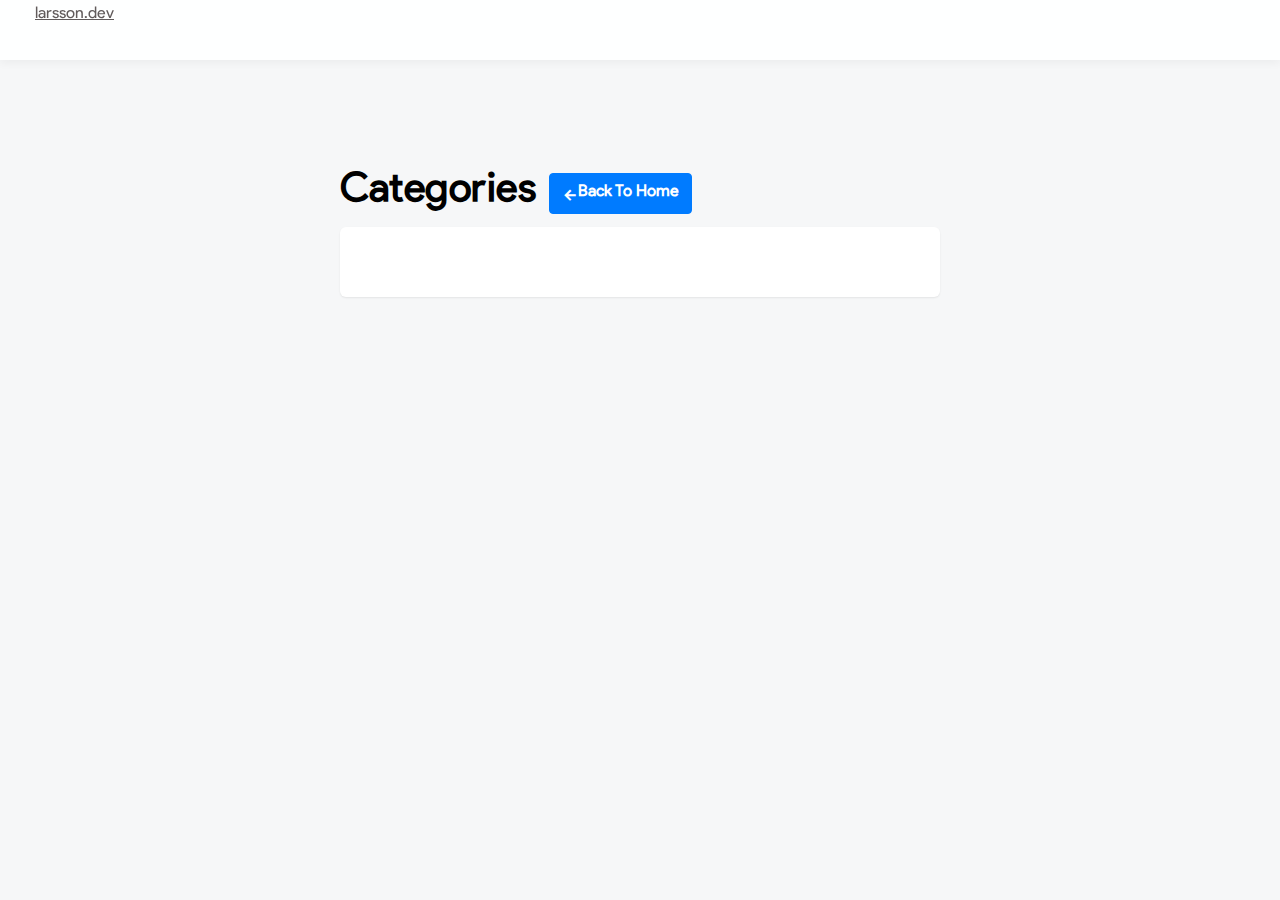
==== categories/index.html @ ea6aa7fe "hugo site" ====
<!doctype html><html lang=en-us><head><meta charset=utf-8><meta http-equiv=x-ua-compatible content="ie=edge"><meta name=generator content="Hugo 0.71.1"><meta name=viewport content="width=device-width,initial-scale=1"><meta name=format-detection content="telephone=no, date=no, address=no, email=no"><meta http-equiv=cache-control content="no-transform"><meta http-equiv=cache-control content="no-siteapp"><link rel=stylesheet href=/css/bootstrap.min.css><link rel=stylesheet href=/css/remixicon/remixicon.css><link rel=stylesheet href=/css/tony.min.fb868585c3c6c40d9bad8b2f84de9943de8b6e93a59c8842107174e393559d57.css integrity="sha256-+4aFhcPGxA2brYsvhN6ZQ96LbpOlnIhCEHF045NVnVc="><link rel="shortcut icon" href=/images/avatar.png type=image/x-icon><title>Categories</title><meta name=author content><meta name=description content="notes to come back to when I've forgotten them"><link rel=canonical href=https://mm.larsson.dev/categories/><link href=/css/hljs.min.css rel=stylesheet><script src=/js/highlight.min.js></script><script>hljs.initHighlightingOnLoad();</script></head><header id=header-div class=tony-header-fixed><div class=header-div1><a href=https://mm.larsson.dev/ style=display:inline-block>larsson.dev</a></div><div class=header-div2></div></header><body><main id=main><div id=post-container><div class="grid grid-centered" style="max-width:660px;padding:0 20px;margin-top:80px"><div id=grid-cell class=grid-cell><div id=header_info class=index-top><nav class="header-nav reveal"><div class=cate-nav><div><a href=/ title=TonyHe class=header-logo style=text-decoration:none>Categories</a></div><div><a href=/ class=nuxt-link-active><button type=button class="btn cate-back btn-primary">
<i class=ri-arrow-left-line></i>Back To Home</button></a></div></div></nav></div><ul class=article-list><li class="article-list-item reveal index-post-list archive"><div id=load><div class=article-content style=padding-top:10px></div></div></li></ul></div></div></div><script src=/js/jquery.min.js></script><script src=/js/tony.min.21fb28b08edccb7a220a2a53f8fa67ba2f62588d04437e5a3998769b79537006.js integrity="sha256-IfsosI7cy3oiCipT+Ppnui9iWI0EQ35aOZh2m3lTcAY="></script><script src=/js/medium-zoom.min.js></script><script>mediumZoom(document.querySelectorAll('div.article-content img'),{background:'#fff'});</script></main></body><div><div class="footer reveal"><p></p></div></div><script src=/js/jquery.min.js></script><script src=/js/tony.min.21fb28b08edccb7a220a2a53f8fa67ba2f62588d04437e5a3998769b79537006.js integrity="sha256-IfsosI7cy3oiCipT+Ppnui9iWI0EQ35aOZh2m3lTcAY="></script><script src=/js/medium-zoom.min.js></script><script>mediumZoom(document.querySelectorAll('div.article-content img'),{background:'#fff'});</script></html>
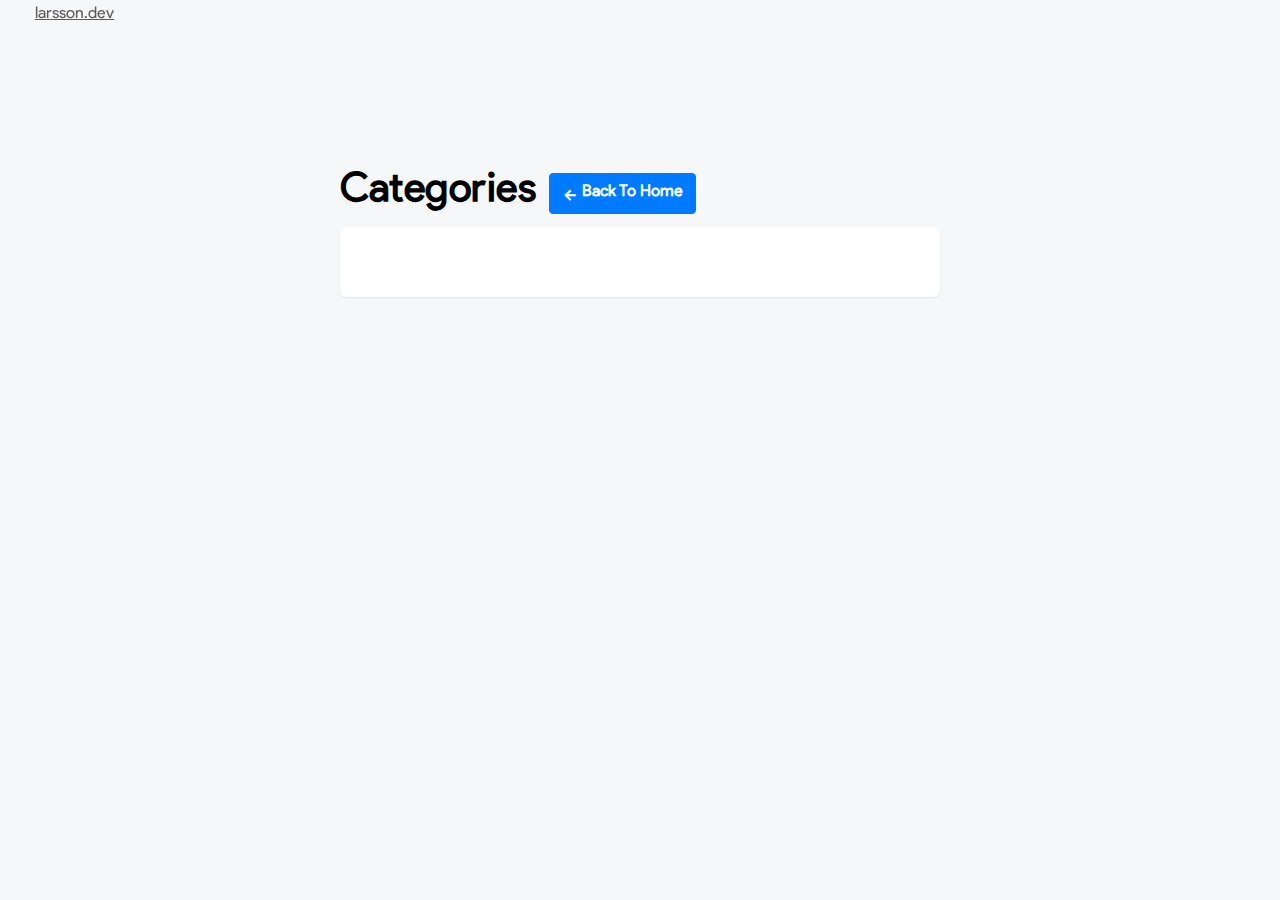
==== commit b97c4e90: "Fix typo" ====
--- a/categories/index.html
+++ b/categories/index.html
@@ -1,2 +1,116 @@
-<!doctype html><html lang=en-us><head><meta charset=utf-8><meta http-equiv=x-ua-compatible content="ie=edge"><meta name=generator content="Hugo 0.71.1"><meta name=viewport content="width=device-width,initial-scale=1"><meta name=format-detection content="telephone=no, date=no, address=no, email=no"><meta http-equiv=cache-control content="no-transform"><meta http-equiv=cache-control content="no-siteapp"><link rel=stylesheet href=/css/bootstrap.min.css><link rel=stylesheet href=/css/remixicon/remixicon.css><link rel=stylesheet href=/css/tony.min.fb868585c3c6c40d9bad8b2f84de9943de8b6e93a59c8842107174e393559d57.css integrity="sha256-+4aFhcPGxA2brYsvhN6ZQ96LbpOlnIhCEHF045NVnVc="><link rel="shortcut icon" href=/images/avatar.png type=image/x-icon><title>Categories</title><meta name=author content><meta name=description content="notes to come back to when I've forgotten them"><link rel=canonical href=https://mm.larsson.dev/categories/><link href=/css/hljs.min.css rel=stylesheet><script src=/js/highlight.min.js></script><script>hljs.initHighlightingOnLoad();</script></head><header id=header-div class=tony-header-fixed><div class=header-div1><a href=https://mm.larsson.dev/ style=display:inline-block>larsson.dev</a></div><div class=header-div2></div></header><body><main id=main><div id=post-container><div class="grid grid-centered" style="max-width:660px;padding:0 20px;margin-top:80px"><div id=grid-cell class=grid-cell><div id=header_info class=index-top><nav class="header-nav reveal"><div class=cate-nav><div><a href=/ title=TonyHe class=header-logo style=text-decoration:none>Categories</a></div><div><a href=/ class=nuxt-link-active><button type=button class="btn cate-back btn-primary">
-<i class=ri-arrow-left-line></i>Back To Home</button></a></div></div></nav></div><ul class=article-list><li class="article-list-item reveal index-post-list archive"><div id=load><div class=article-content style=padding-top:10px></div></div></li></ul></div></div></div><script src=/js/jquery.min.js></script><script src=/js/tony.min.21fb28b08edccb7a220a2a53f8fa67ba2f62588d04437e5a3998769b79537006.js integrity="sha256-IfsosI7cy3oiCipT+Ppnui9iWI0EQ35aOZh2m3lTcAY="></script><script src=/js/medium-zoom.min.js></script><script>mediumZoom(document.querySelectorAll('div.article-content img'),{background:'#fff'});</script></main></body><div><div class="footer reveal"><p></p></div></div><script src=/js/jquery.min.js></script><script src=/js/tony.min.21fb28b08edccb7a220a2a53f8fa67ba2f62588d04437e5a3998769b79537006.js integrity="sha256-IfsosI7cy3oiCipT+Ppnui9iWI0EQ35aOZh2m3lTcAY="></script><script src=/js/medium-zoom.min.js></script><script>mediumZoom(document.querySelectorAll('div.article-content img'),{background:'#fff'});</script></html>+<!DOCTYPE html>
+<html lang="en-us">
+    <head>
+    <meta charset="UTF-8">
+
+    <meta http-equiv="X-UA-Compatible" content="ie=edge">
+
+    <meta name="generator" content="Hugo 0.71.1" />
+
+    
+    <meta name="viewport" content="width=device-width, initial-scale=1.0" />
+    
+    <meta name="format-detection" content="telephone=no, date=no, address=no, email=no" />
+    
+    <meta http-equiv="Cache-Control" content="no-transform" />
+    
+    <meta http-equiv="Cache-Control" content="no-siteapp" />
+
+    <link rel="stylesheet" href="/css/bootstrap.min.css">
+<link rel="stylesheet" href="/css/remixicon/remixicon.css"><link rel="stylesheet" href="/css/tony.min.fb868585c3c6c40d9bad8b2f84de9943de8b6e93a59c8842107174e393559d57.css" integrity="sha256-+4aFhcPGxA2brYsvhN6ZQ96LbpOlnIhCEHF045NVnVc="/>
+
+    <link rel="shortcut icon" href="/images/avatar.png" type="image/x-icon" />
+    <title>Categories</title>
+
+    <meta name="author" content="" /><meta name="description" content="notes to come back to when I&#39;ve forgotten them" />
+
+    
+    <link rel="canonical" href="https://larsson.dev/categories/" />
+
+    <link href="/css/hljs.min.css" rel="stylesheet">
+<script src="/js/highlight.min.js"></script>
+<script>hljs.initHighlightingOnLoad();</script>
+</head>
+
+    <header id="header-div" class="tony-header-fixed">
+
+    <div class="header-div1">
+        <a href="https://larsson.dev/" style="display:inline-block;">
+            larsson.dev
+        </a>
+    </div>
+    <div class="header-div2">
+    
+</div>
+</header>
+    <body>
+        
+    <main id="main">
+    <div id="post-container">
+        <div class="grid grid-centered" style="max-width: 660px; padding: 0px 20px; margin-top: 80px;">
+            <div id="grid-cell" class="grid-cell">
+                <div id="header_info" class="index-top">
+    <nav class="header-nav reveal">
+        <div class="cate-nav">
+            <div>
+                <a href="/" title="TonyHe" class="header-logo" style="text-decoration: none;">Categories</a>
+            </div>
+            <div>
+                <a href="/" class="nuxt-link-active">
+                    <button type="button" class="btn cate-back btn-primary">
+                        <i class="ri-arrow-left-line"></i>
+                        Back To Home
+                    </button>
+                </a>
+            </div>
+        </div>
+    </nav>
+    
+</div>
+                <ul class="article-list">
+                    <li class="article-list-item reveal index-post-list archive">
+                        <div id="load">
+                            <div class="article-content" style="padding-top: 10px">
+                                
+                                
+                            </div>
+                        </div>
+                    </li>
+                </ul>
+            </div>
+        </div>
+    </div>
+    <script src="/js/jquery.min.js"></script><script src="/js/tony.min.21fb28b08edccb7a220a2a53f8fa67ba2f62588d04437e5a3998769b79537006.js" integrity="sha256-IfsosI7cy3oiCipT+Ppnui9iWI0EQ35aOZh2m3lTcAY="></script><script src="/js/medium-zoom.min.js"></script>
+<script>
+	mediumZoom(document.querySelectorAll('div.article-content img'), {
+        background: '#fff'
+    });
+</script>
+
+
+
+
+</main>
+
+    </body>
+    <div>
+    <div class="footer reveal">
+        
+        <p>
+            
+        </p>
+    </div>
+</div>
+
+
+    <script src="/js/jquery.min.js"></script><script src="/js/tony.min.21fb28b08edccb7a220a2a53f8fa67ba2f62588d04437e5a3998769b79537006.js" integrity="sha256-IfsosI7cy3oiCipT+Ppnui9iWI0EQ35aOZh2m3lTcAY="></script><script src="/js/medium-zoom.min.js"></script>
+<script>
+	mediumZoom(document.querySelectorAll('div.article-content img'), {
+        background: '#fff'
+    });
+</script>
+
+
+
+
+</html>--- a/css/tony.min.fb868585c3c6c40d9bad8b2f84de9943de8b6e93a59c8842107174e393559d57.css
+++ b/css/tony.min.fb868585c3c6c40d9bad8b2f84de9943de8b6e93a59c8842107174e393559d57.css
@@ -0,0 +1 @@
+@font-face{font-family:Product Sans;src:url(/fonts/productsans.ttf);font-display:swap}.gray-mode{-webkit-filter:grayscale(1);filter:grayscale(1)}.gray-for-heroes{border-radius:4px;background:#f7f8f9;padding:1px 10px;color:#999 !important;font-size:13px !important;letter-spacing:.5px;cursor:pointer}.gray-for-heroes:hover{background:#f1f2f3}html{font-family:Product Sans !important;line-height:1.15;-ms-text-size-adjust:100%;-webkit-text-size-adjust:100%;-ms-overflow-style:none;overflow:-moz-scrollbars-none;transition:all .2s}@media (prefers-color-scheme: dark){html{background:#1c1f2b !important;color:#bdcadb !important}}@media (prefers-color-scheme: light){html{background-color:#f6f7f8 !important;background:#f6f7f8 !important}}@media (prefers-color-scheme: no-preference){html{background-color:#f6f7f8 !important;background:#f6f7f8 !important}}html::-webkit-scrollbar{width:11px;height:11px;background-color:#f6f7f8}html::-webkit-scrollbar-track{border-radius:10px;background-color:#f6f7f8}html::-webkit-scrollbar-thumb{border-radius:10px;background-color:#d9d9d9}html::-webkit-scrollbar-thumb:hover{background-color:#c9c9c9}body{margin:0}@media (prefers-color-scheme: dark){body{background:#1c1f2b !important;background-color:#1c1f2b !important;color:#bdcadb !important}}@media (prefers-color-scheme: light){body{background-color:#f6f7f8 !important}}@media (prefers-color-scheme: no-preference){body{background-color:#f6f7f8 !important}}article,aside,footer,header,nav,section{display:block}h1{font-size:2em;margin:.67em 0}figcaption,figure,main{display:block}figure{margin:1em 40px}hr{box-sizing:content-box;height:0;overflow:visible}pre{font-family:Product Sans,monospace,monospace;font-size:1em}a{background-color:transparent;-webkit-text-decoration-skip:objects}a:active,a:hover{outline-width:0}abbr[title]{border-bottom:none;text-decoration:underline;-webkit-text-decoration:underline dotted;text-decoration:underline dotted}b,strong{font-weight:inherit;font-weight:bolder}code,kbd,samp{font-family:Product Sans,monospace,monospace;font-size:1em}dfn{font-style:italic}mark{background-color:#ff0;color:#000}small{font-size:80%}sub,sup{font-size:75%;line-height:0;position:relative;vertical-align:baseline}sub{bottom:-.25em}sup{top:-.5em}audio,video{display:inline-block}audio:not([controls]){display:none;height:0}img{border-style:none}svg:not(:root){overflow:hidden}button,input,optgroup,select,textarea{font-family:Product Sans,sans-serif;font-size:100%;line-height:1.15;margin:0}button,input{overflow:visible}button,select{text-transform:none}[type=reset],[type=submit],button,html[type=button]{-webkit-appearance:button}[type=button]::-moz-focus-inner,[type=reset]::-moz-focus-inner,[type=submit]::-moz-focus-inner,button::-moz-focus-inner{border-style:none;padding:0}[type=button]:-moz-focusring,[type=reset]:-moz-focusring,[type=submit]:-moz-focusring,button:-moz-focusring{outline:1px dotted ButtonText}fieldset{border:1px solid silver;margin:0 2px;padding:.35em .625em .75em}legend{box-sizing:border-box;color:inherit;display:table;max-width:100%;padding:0;white-space:normal}progress{display:inline-block;vertical-align:baseline}textarea{overflow:auto}[type=checkbox],[type=radio]{box-sizing:border-box;padding:0}[type=number]::-webkit-inner-spin-button,[type=number]::-webkit-outer-spin-button{height:auto}[type=search]{-webkit-appearance:textfield;outline-offset:-2px}[type=search]::-webkit-search-cancel-button,[type=search]::-webkit-search-decoration{-webkit-appearance:none}::-webkit-file-upload-button{-webkit-appearance:button;font:inherit}details,menu{display:block}summary{display:list-item}canvas{display:inline-block}[hidden],template{display:none}@-webkit-keyframes fluidboxLoading{0%{transform:translate(-50%, -50%) rotateX(0) rotateY(0)}50%{transform:translate(-50%, -50%) rotateX(-180deg) rotateY(0)}to{transform:translate(-50%, -50%) rotateX(-180deg) rotateY(-180deg)}}@keyframes fluidboxLoading{0%{transform:translate(-50%, -50%) rotateX(0) rotateY(0)}50%{transform:translate(-50%, -50%) rotateX(-180deg) rotateY(0)}to{transform:translate(-50%, -50%) rotateX(-180deg) rotateY(-180deg)}}.fluidbox{outline:none}.fluidbox__overlay{background-color:rgba(255,255,255,0.85);cursor:pointer;cursor:zoom-out;opacity:0;pointer-events:none;position:fixed;top:-100%;left:0;bottom:-100%;right:0;transition:all .5s ease-in-out}.fluidbox--opened .fluidbox__overlay{pointer-events:auto}.fluidbox__wrap{background-position:50%;background-size:cover;margin:0 auto;position:relative;transition:all .5s ease-in-out}.fluidbox--closed .fluidbox__thumb,.fluidbox__thumb{transition:opacity 0s ease-in-out 0s}.fluidbox__ghost{background-size:100% 100%;background-position:50%;background-repeat:no-repeat;position:absolute;transition:opacity 0s 0s,transform .5s 0s}.fluidbox--opened .fluidbox__ghost{cursor:pointer;cursor:zoom-out}.fluidbox--closed .fluidbox__ghost{transition:opacity 0s .5s,transform .5s 0s}.fluidbox__loader{opacity:0;perspective:200px;pointer-events:none;position:absolute;top:0;left:0;bottom:0;right:0}.fluidbox__loader:before{background-color:rgba(255,255,255,0.85);content:"";transform-style:preserve-3d;position:absolute;top:50%;left:50%;width:20%;padding-bottom:20%;transform:translate(-50%, -50%);transition-property:transform;transition-duration:.5s;transition-delay:0s}.fluidbox--loading .fluidbox__loader{opacity:1;transition:opacity .5s ease-in-out .5s}.fluidbox--loading .fluidbox__loader:before{-webkit-animation:fluidboxLoading 1s ease-in-out 0s infinite forwards;animation:fluidboxLoading 1s ease-in-out 0s infinite forwards}*,:after,:before{box-sizing:border-box}html{font-size:16px}body{margin:0 auto;font-family:Product Sans,Hiragino Sans GB,Hiragino Sans GB W3,Microsoft YaHei,WenQuanYi Micro Hei,sans-serif !important;-webkit-font-smoothing:antialiased;line-height:1.8;color:#615b5b;background:#fff}body,p{font-weight:400}p{margin:0;transition:all .2s}b,strong{font-weight:700 !important}h1,h2,h3,h4,h5,h6{margin:0;line-height:1.5;font-family:Product Sans !important;font-weight:600 !important;letter-spacing:.5px}h1{font-size:40px;letter-spacing:-.03em;color:#121111}h1,h2{font-weight:400}h2{font-size:24px}h3{font-size:20.8px}h3,h4{font-weight:500}h4{font-size:17.6px}h5{font-size:18.72px;font-weight:500}h6{font-size:16px}@media (max-width: 767px){h1{font-size:24px}h2{font-size:21.6px}h3{font-size:20px}}a{color:#615b5b;text-decoration:underline;transition:color .2s linear}a:active,a:focus,a:hover{color:#393636}a:focus{outline:none}ol,ul{padding-left:40px;margin:0}abbr{cursor:help;border-bottom:1px dotted #ebeaea}blockquote{border-left:3px solid rgba(0,0,0,0.8);font-weight:400;letter-spacing:.01rem;padding-left:20px}blockquote p{color:#777 !important}.article-content hr{max-width:100%;height:50px !important;background:url(/images/hr.gif) 100% no-repeat;border:none !important;margin-top:10px !important;margin-bottom:10px !important}img{display:block;width:100%;height:auto;margin:0}::-moz-selection{background-color:#121111}::selection{background-color:#121111}.footer{width:100%;text-align:center;margin-bottom:80px}.footer p{font-size:15px;margin:0;color:#ada8a8}.footer a{text-decoration:none}.grid{display:block;margin:0 -20px;font-size:0}.grid,.grid-cell{padding:0;text-align:left}.grid-cell{display:inline-block;width:100%;margin:0;font-size:16px;vertical-align:top}.grid-cell.with-1col{width:8.33333%}.grid-cell.with-2col{width:16.66667%}.grid-cell.with-3col{width:25%}.grid-cell.with-4col{width:33.33333%}.grid-cell.with-5col{width:41.66667%}.grid-cell.with-6col{width:50%}.grid-cell.with-7col{width:58.33333%}.grid-cell.with-8col{width:66.66667%}.grid-cell.with-9col{width:75%}.grid-cell.with-10col{width:83.33333%}.grid-cell.with-11col{width:91.66667%}.grid-cell.with-1off{margin-left:8.33333%}.grid-cell.with-2off{margin-left:16.66667%}.grid-cell.with-3off{margin-left:25%}.grid-cell.with-4off{margin-left:33.33333%}.grid-cell.with-5off{margin-left:41.66667%}.grid-cell.with-6off{margin-left:50%}.grid-cell.with-7off{margin-left:58.33333%}.grid-cell.with-8off{margin-left:66.66667%}.grid-cell.with-9off{margin-left:75%}.grid-cell.with-10off{margin-left:83.33333%}.grid-cell.with-11off{margin-left:91.66667%}.grid-cell.is-centered{text-align:center}.grid-cell.is-right{text-align:right}.grid-cell.is-top{vertical-align:top}.grid-cell.is-middle{vertical-align:middle}.grid-cell.is-bottom{vertical-align:bottom}.grid-centered{max-width:1024px;margin-right:auto;margin-left:auto;margin-top:50px;width:100%}@media (max-width: 767px){.single-h2{font-size:23px}.article-list-footer a,.article-list-footer span{font-size:13px !important}.article-list-type1{font-size:12px !important;border-radius:4px !important;padding:5.5px 11px 5.5px 12px !important}.list-show-div{white-space:nowrap;margin-bottom:0 !important}.article-status{font-size:17px !important;line-height:1.3 !important;font-weight:400 !important}.img-cate{font-size:12px !important;border-radius:4px !important;padding:5.5px 11px 5.5px 12px !important}.donate-switch{display:none}.grid-cell.with-1col{width:100%}.grid-cell.with-1off{margin-left:0}.grid-cell.with-2col{width:100%}.grid-cell.with-2off{margin-left:0}.grid-cell.with-3col{width:100%}.grid-cell.with-3off{margin-left:0}.grid-cell.with-4col{width:100%}.grid-cell.with-4off{margin-left:0}.grid-cell.with-5col{width:100%}.grid-cell.with-5off{margin-left:0}.grid-cell.with-6col{width:100%}.grid-cell.with-6off{margin-left:0}.grid-cell.with-7col{width:100%}.grid-cell.with-7off{margin-left:0}.grid-cell.with-8col{width:100%}.grid-cell.with-8off{margin-left:0}.grid-cell.with-9col{width:100%}.grid-cell.with-9off{margin-left:0}.grid-cell.with-10col{width:100%}.grid-cell.with-10off{margin-left:0}.grid-cell.with-11col{width:100%}.grid-cell.with-11off{margin-left:0}}.about{padding:100px 0}.about h1{margin:50px 0 15px}.article{display:block;margin:80px 0;position:relative;box-shadow:0 1px 2px rgba(0,0,0,0.08);background:#fff;border-radius:6px;transition:all .15s ease-out 0s;padding:60px 55px;width:100%;overflow:hidden;max-width:100%}.article-list{display:block;padding:0 10px;margin:10px 0;list-style:none}.article-list-avatar{float:left;width:105px;height:105px;background-repeat:no-repeat;background-size:cover;background-position:50%;margin-right:40px;margin-top:6px;border-radius:100%;border:1px solid #eee}.article-list li{position:relative;display:block;padding:30px 10px 40px;border-left:none;box-shadow:none;margin-top:-10px;margin-bottom:30px}.article-list li:last-child{border-bottom:0}.article-list li.article-pagination{display:block;height:93px;padding:15px 0 50px}.article-list li.article-pagination a{display:inline-block;font-size:11px;font-weight:600;letter-spacing:.1em;color:#888181;text-transform:uppercase;transition:color .2s linear}.article-list li.article-pagination a .icon{display:inline-block;margin-top:-2px;font-size:20px;vertical-align:middle}.article-list li.article-pagination a:hover{color:#121111}.article-list-item h5{position:relative;display:block;padding-right:25px;color:rgba(18,17,17,0.78);font-weight:600;font-size:1.6rem;margin-bottom:10px;border-bottom:1px solid transparent;margin-top:15px}.article-list-type1{font-weight:500;font-style:normal;padding:5.5px 16px;font-size:1rem;margin-left:-1px;vertical-align:top;border-radius:100px;background:rgba(0,132,255,0.1)}@media (prefers-color-scheme: dark){.article-list-type1{color:#61b3ff !important}}@media (prefers-color-scheme: light){.article-list-type1{color:#0084ff !important}}@media (prefers-color-scheme: no-preference){.article-list-type1{color:#0084ff !important}}.article-list-type2{font-weight:500;font-style:normal;color:#fff;background:#4caf50;padding:4px 18px 6px;font-size:1rem;border-radius:50px;margin-left:-1px}.article-list-item h5 .icon{display:inline-block;margin-top:-2px;vertical-align:middle;opacity:0;transition:opacity .2s linear}.article-list-item h5:hover .icon{opacity:1}.article-list-item a{text-decoration:none}.article-list-item p{display:block;margin:12px 0 10px;font-size:15px;color:#615b5b}.article-list-footer{display:block}.article-list-footer a,.article-list-footer span{display:inline-block;font-size:.96rem;color:rgba(33,35,37,0.65);vertical-align:middle;margin-left:6px}.article-list-footer a:first-child,.article-list-footer span:first-child{margin-left:0}.article-list-footer a i,.article-list-footer span i{display:inline-block;vertical-align:text-top;margin-top:-4.45px}.article-list-footer a{margin-right:7.5px;color:#615b5b}.article-list-footer a:hover{color:#121111}.article-list-footer a:last-child{margin-right:0}.article-list-divider{margin:0 2px}.article-list-tags{display:inline-block;vertical-align:top}.article-empty{display:block;margin:100px 0;font-style:italic;color:#ada8a8;text-align:center}.article-pagination-right{float:right}.article-header{display:block;padding-bottom:35px;margin-bottom:25px}.article-header p{display:block;margin:12px 0 10px;font-size:15px;color:#615b5b}.article-header a{text-decoration:none}.article-content{display:block;font-weight:300;padding:0 10px;font-weight:400;color:#212529}.article-content .wp-video{width:100% !important;margin:10px 0}.article-content .wp-video video{border-radius:5px !important;width:100%;height:auto}.article-content a{color:#1e87f0;text-decoration:none;cursor:pointer}.article-content a:hover{text-decoration:underline}.article-content blockquote{display:block;margin:30px 0;width:100%;height:auto;border-left:3px solid #eee;color:#777;font-size:16px;font-style:normal;background:rgba(246,247,248,0.64);padding:25px 20px}.article-content ul{padding-left:30px;display:block;margin-bottom:1.1em;overflow:hidden;overflow-x:auto;line-height:1.6;color:#212529}@media screen and (max-width: 767px){.article-content ol{padding-left:30px !important}.article-content ol li:before{height:1.2rem !important;width:1.2rem !important;margin-left:-1.9rem !important}}.article-content ol{padding-left:3rem;display:block;margin-bottom:1.1em;overflow:hidden;overflow-x:auto;line-height:1.6;color:#212529;list-style-type:none;counter-reset:item}.article-content ol li{margin-bottom:10px}.article-content ol li:last-child{margin-bottom:0}.article-content ol li:before{box-sizing:border-box;border:0 solid #999;margin-top:1px;margin-bottom:-21.15px;margin-left:-2.5rem;display:flex;align-items:center;justify-content:center;height:1.2rem;width:1.9rem;background-color:rgba(195,218,254,0.43);border-radius:9999px;color:rgba(85,134,210,0.8);font-size:.75rem;font-weight:700;content:counter(item);counter-increment:item}.article-content p{display:block;margin-bottom:1.1em;overflow:hidden;overflow-x:auto;line-height:1.6}@media (prefers-color-scheme: dark){.article-content p{color:#fff !important}}@media (prefers-color-scheme: light){.article-content p{color:#212529}}@media (prefers-color-scheme: no-preference){.article-content p{color:#212529}}.article-content img:hover{border:1px solid #eee}.article-content h2{font-size:34px}.article-content h2,.article-content h3{display:block;color:#333;font-weight:700;margin-top:1.8em;margin-bottom:.6em}.article-content h3{font-size:25px}.article-content h4{display:block;font-size:22px;color:#333;font-weight:700;margin-top:1.8em;margin-bottom:.6em}.article-content blockquote p{margin-bottom:0}.article-content img.emoji{display:inline-block;margin-top:-4px;margin-bottom:0;vertical-align:middle}.article-comments{display:block;padding-top:30px;margin-top:30px;border-top:1px solid #ebeaea}.article-share{display:block;margin-top:-4px}.article-share a{display:inline-block;margin-right:12px;vertical-align:middle}.article-share a svg{vertical-align:middle;transition:fill .2s linear;fill:#ada8a8}.article-share a:hover svg{fill:#615b5b}@media (max-width: 767px){.header-logo{font-size:23px !important}.lead{font-size:16px;letter-spacing:.2px;display:block !important;margin:-5px 0 0}.index-cates{padding:25px 8px 10px 0 !important;margin-bottom:10px !important}.index-cates a li{display:inline-block !important;box-shadow:none !important;border:1px solid #eee;padding:0 12px 2px !important}.index-cates a{font-size:15px !important}.post_tags{margin-top:-10px !important}.header-item-icon-div{transform:translateY(6.5px) !important;margin:0 !important}.header-item-icon-div i{font-size:16px !important}.header-avatar-top{display:none !important}.article-list-footer{display:block;white-space:nowrap;overflow:hidden;overflow-x:auto}.article-list-divider:last-of-type{display:none}.article-list-tags{display:block;margin-top:-7px;padding-bottom:10px;overflow:hidden;overflow-x:auto}}.embed-responsive{position:relative;display:block;height:0;padding:0 0 75%;margin-bottom:30px;overflow:hidden}.embed-responsive embed,.embed-responsive iframe,.embed-responsive object,.embed-responsive video{position:absolute;top:0;bottom:0;left:0;width:100%;height:100%;border:0}.embed-responsive-16by9{padding-bottom:56.25%}.header-nav{display:block;padding:75px 10px 0;margin-bottom:-10px}.header-logo{display:inline-block;font-size:40px;font-weight:600;letter-spacing:.5px;color:#000;text-decoration:none}.header-logo:hover{color:#000}.header-links{float:right;padding:0;margin:15px 0 0;list-style:none}.header-links li{display:inline-block;margin-left:20px;vertical-align:middle}.header-links li:first-child{margin-left:0}.header-links li a{font-size:18px;color:#393636}.header-links li a:hover{color:#121111}@media (max-width: 415px){.footer p{white-space:nowrap;text-overflow:ellipsis;overflow:hidden}.header-nav{background:#fff;border:1px solid #eee;text-align:center;padding:10px 0 13px;border-radius:4px;margin-left:10px}.header-links{display:block;float:none;text-align:center}.header-links li{margin:0 10px}.header-links li:last-child{margin-right:0}}.warp-post-embed{position:relative;overflow:hidden;padding:5px 30px 10px;background-image:url(/images/link.png);background-repeat:no-repeat;background-position:100%;opacity:.7;box-sizing:border-box;color:rgba(0,0,0,0.6);margin:15px 0;transition:.2s;box-shadow:0 1px 5px rgba(0,0,0,0.12);border-radius:5px}.warp-post-embed:hover{box-shadow:0 1px 10px rgba(0,0,0,0.12);opacity:1}.warp-post-embed .embed-content{margin-right:20%;overflow:hidden;text-overflow:ellipsis}.warp-post-embed a{text-decoration:none}.warp-post-embed .embed-content p{display:block;font-size:13px;font-style:normal;color:#888;line-height:1.5;margin-bottom:10px;margin-top:0}.warp-post-embed .embed-content p b{background:#eee;color:#999;font-weight:500 !important;padding:1px 8px 3px 9px;border-radius:50px}.warp-post-embed .embed-content h2{color:rgba(0,0,0,0.8);display:block;margin-bottom:8px;margin-top:4%;font-size:20px;line-height:1.4;white-space:nowrap;text-overflow:ellipsis;overflow:hidden}.warp-post-embed .embed-bg{float:right;margin-left:12px;width:100px;height:100px;border-radius:10px;vertical-align:middle;box-sizing:border-box;background-size:contain;box-shadow:0 2px 10px rgba(0,0,0,0.12)}.comment-at{color:rgba(0,0,0,0.75);margin-right:7px;font-size:12px;font-family:Product Sans;padding:2.3px 7px;border-radius:20px;border:1px solid rgba(0,0,0,0.75);-o-border-image:none;border-image:none;-o-border-image:initial;border-image:initial}.comment-author .avatar{float:left;border-radius:100%;width:42px;margin:0 10px 10px 0}.comment-metadata{font-size:11.5px}.comment-metadata a{color:#999 !important}.comment-meta{overflow:hidden;line-height:1.4;margin-bottom:10px}.comment .fn{color:#333;font-size:1.02rem}.comment-body{padding:30px 0;border-bottom:1px solid #eee;position:relative}.comment-body p{font-size:14px;color:rgba(0,0,0,0.6);margin-bottom:10px}.comment-body p:last-child{margin-bottom:0}.comment-body .reply{position:absolute;top:10px;right:0}.comment-body .reply .comment-reply-link{color:#fff;font-family:Product Sans,exoregular;display:inline-block;line-height:1.3;border-radius:15px;padding:3px 20px;background-color:#8b3534;font-size:12px;margin-top:18px;margin-right:10px;box-shadow:0 2px 2px 0 rgba(0,0,0,0.14),0 3px 1px -2px rgba(0,0,0,0.2),0 1px 5px 0 rgba(0,0,0,0.12);transition:all .2s;text-decoration:none}.comment-body .reply .comment-reply-link:hover{box-shadow:none}.children,.comment-list{list-style-type:none}.comment-list{padding-bottom:50px;padding-left:0}.single .banner-mask .header-wrap{text-align:left}.comment-reply-title,.comments-title{font-size:1.8rem;color:#333;margin-bottom:20px;font-weight:600}.comments-reply-title a{text-decoration:none;color:#333}.comment-form-author{float:left;margin-right:1%;width:50%;margin-top:0}.comment-form-url{display:none}.comment-notes{font-size:14px;color:rgba(0,0,0,0.44)}.comment-form label{display:block;font-size:12px;color:#999}.comment-form .required{color:#bc403e}.comment-form p{margin-bottom:20px}.comment-form input[type=text]{line-height:32px;width:260px;padding:0 10px}#comment,.comment-form input[type=text]{border-radius:3px;background-color:#fff;border:1px solid rgba(0,0,0,0.15);font-size:14px}#comment{resize:none;padding:10px;box-sizing:border-box;width:100%}#submit{background-color:#fff;display:inline-block;border:1px solid rgba(0,0,0,0.15);padding:6px 20px;font-size:14px;color:#999;cursor:pointer;border-radius:4px;transition:all .2s}#submit:hover{border-color:#bc403e;color:#bc403e;box-shadow:0 2px 2px 0 rgba(0,0,0,0.14),0 3px 1px -2px rgba(0,0,0,0.2),0 1px 5px 0 rgba(0,0,0,0.12)}.says{display:none}.comment-meta{font-size:14px;color:rgba(0,0,0,0.44)}.post-type-book{background:linear-gradient(90deg, #00a9ea, #01dbb0);padding:30px 15px 30px 20px;margin-left:50px;border-radius:8px;margin-top:-3px}.post-type-book,.post-type-research{color:#fff;font-size:1rem;letter-spacing:1.5px;line-height:1.4;box-shadow:0 2px 10px rgba(0,0,0,0.2)}.post-type-research{background:linear-gradient(-45deg, #ffeb3b, #ff9800);padding:35px 15px 35px 20px;margin-right:40px;border-radius:5px}.post-type-book-card{overflow:hidden;box-shadow:0 1px 3px rgba(249,249,249,0.08),0 0 0 1px rgba(26,53,71,0.04),0 1px 1px rgba(26,53,71,0.06);padding:35px 48px !important;border-left:5px solid rgba(51,51,51,0.6);margin:40px 0 15px}.post-type-book-bg{width:100%;height:100%;position:absolute;left:0;right:0;top:0;bottom:0;-webkit-filter:blur(5px);filter:blur(5px);transform:scale(1.2);-o-object-fit:cover;object-fit:cover;pointer-events:none;z-index:-10}.lastread-card{width:16rem;position:fixed !important;top:80%;border-radius:0 10px 10px 0 !important;margin-left:-2px}.lastread-card h5{font-size:1.3rem;margin-bottom:.9rem;font-weight:600}.lastread-card h6{margin-bottom:10px !important;width:85%;overflow:hidden;text-overflow:ellipsis;white-space:nowrap;margin-left:1px;font-weight:400}.lastread-card-a1{margin-left:-3px;border:1px solid #007bff;padding:4px 10px;border-radius:30px;font-size:.8rem;color:#007bff !important;transition:.3s}.lastread-card-a1:hover{color:#0c58b0 !important}.lastread-card-a2{border:1px solid #007bff;padding:4px 10px;border-radius:30px;font-size:.8rem;margin-left:5px !important}.index-cates{color:#f6f7f8 !important}.index-cates a li{background:#fff;box-shadow:0 2px 12px 0 rgba(0,0,0,0.1);font-weight:500;padding:5px 15px;border-radius:4px;text-decoration:none;margin-left:7px;display:inline-block;font-size:1rem;transition:all .3s}.index-cates a li:first-child{margin-left:10px}.index-cates a li:hover{transform:scale(1.04)}.index-cates a li{color:#333;font-size:1rem;text-decoration:none;font-weight:600;letter-spacing:.5px}.index-cates a{text-decoration:none}.index-cates ul a li:first-child{margin-left:0}@media screen and (max-width: 767px){.single-badge{display:none}.cate-top{width:87% !important;margin:20px auto 0 !important;padding:20px 30px !important}.cate-top .cate-nav{text-align:center !important;display:block !important}.cate-top .cate-nav div:nth-child(2){display:none}.cate-link-p{margin-top:5px !important}.cate-cates{width:calc(87% + 17px) !important;margin:0 auto 20px !important}.article-list-tags a,.list-normal-tag{font-size:12px !important;border-radius:4px !important;padding:5.5px 11px 5.5px 12px !important}.grid-centered{margin-top:0 !important}.post-type-book,.post-type-research{display:none}.footer{width:100%;margin-top:20px;overflow:hidden;max-width:70%;margin-left:auto;margin-right:auto}}@media screen and (max-width: 767px) and (prefers-color-scheme: dark){.tony-header-scroll{border-bottom:none !important}}@media screen and (max-width: 767px) and (prefers-color-scheme: light){.tony-header-scroll{border-bottom:1px solid #eee}}@media screen and (max-width: 767px) and (prefers-color-scheme: no-preference){.tony-header-scroll{border-bottom:1px solid #eee}}@media screen and (max-width: 767px){.article{margin:0 !important;padding:30px 20px 40px}}.post_tags{overflow:hidden;overflow-x:auto;width:97%;white-space:nowrap;margin:-5px 0 -90px 10px;padding:10px 0 100px}.post_tags_noscroll{overflow-x:hidden !important}.post_tags li{display:inline-block;margin-left:5px;margin-bottom:5px;transition:all .2s}.post_tags li a{display:inline-block;background-color:#ecedee;color:#9b9b9b;font-size:.75rem;text-decoration:none;padding:1px 8px 3px;border-radius:2px}.post_tags li:first-child{margin-left:0}.form-submit{float:left;margin-bottom:200px !important;margin-top:10px}.comment-form-email{float:right;width:49%;margin-top:0}.comment-content{padding-left:52px;margin-top:-10px}#jv-loadingbar{display:none;height:3px;position:absolute;left:0;top:0;opacity:.5;z-index:999;background:#0084ff}.screen-reader-text{display:none}.current{border:1px solid #eee !important}.page-numbers{border-radius:8px;background:#fff;padding:10px 16px;margin-right:10px;font-weight:600;color:#999;border:1px solid #fafafa;text-decoration:none}.next,.prev{border-radius:8px !important;padding:10px 25px !important}.next:hover,.page-numbers:hover,.prev:hover{text-decoration:none;color:#999}.nav-links{margin:-20px auto 40px;overflow:hidden;overflow-x:auto;white-space:nowrap;padding:20px 0}tr{border:1px solid #eee}td{border:1px solid #f1f2f3;word-break:break-all;word-wrap:break-word;padding:5px}table{width:100%}.index-cates{width:100%;overflow:hidden;overflow-x:auto;white-space:nowrap;padding:20px 8px 20px 0}.tony-header-fixed{background:transparent}.tony-header-fixed,.tony-header-scroll{width:100%;height:60px;position:fixed;top:0;display:flex;z-index:2;padding:0 35px;transition:.2s ease-in-out}.tony-header-scroll{box-shadow:0 4px 8px rgba(0,0,0,0.04);background:rgba(255,255,255,0.9)}.lead{margin-top:0;display:inline-block;margin-bottom:0;color:#888}.lead img{opacity:0}.index-post-list{padding:30px !important;position:relative;box-shadow:0 1px 2px rgba(0,0,0,0.08) !important;background:#fff;border-radius:6px;transition:all .2s ease-out 0s}@media screen and (max-width: 767px){.index-post-list{border-radius:0;box-shadow:n